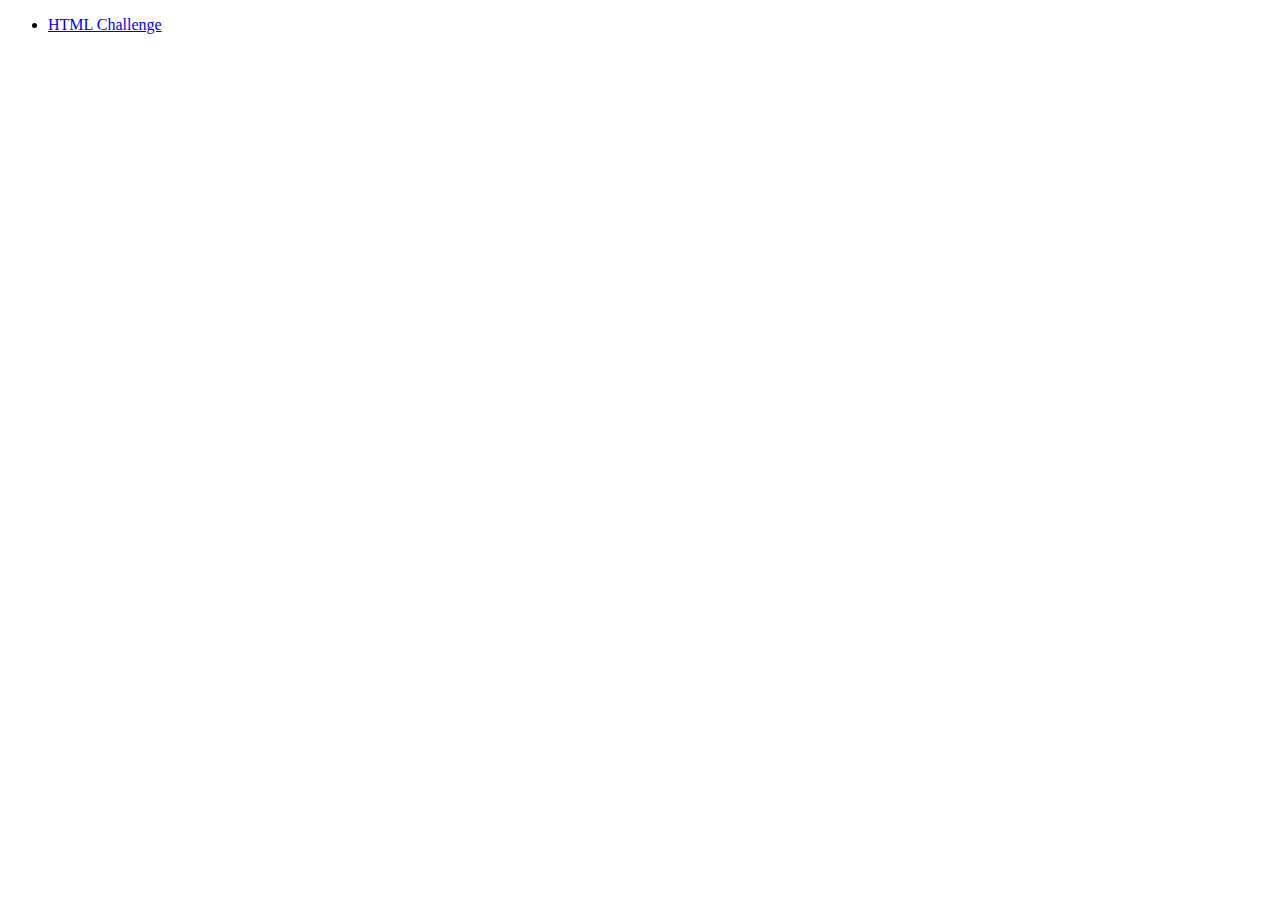
==== index.html @ 081c8bc9 "fix link again" ====
<!DOCTYPE html>
<html lang="en">
<head>
    <meta charset="UTF-8">
    <meta http-equiv="X-UA-Compatible" content="IE=edge">
    <meta name="viewport" content="width=device-width, initial-scale=1.0">
    <title>Document</title>
</head>
<body>
    <ul>
        <li>
            <a href="https://acotterson.github.io/stackwork/ChallengeHTML/Develop/index.html">HTML Challenge</a>
        </li>
    </ul>
</body>
</html>
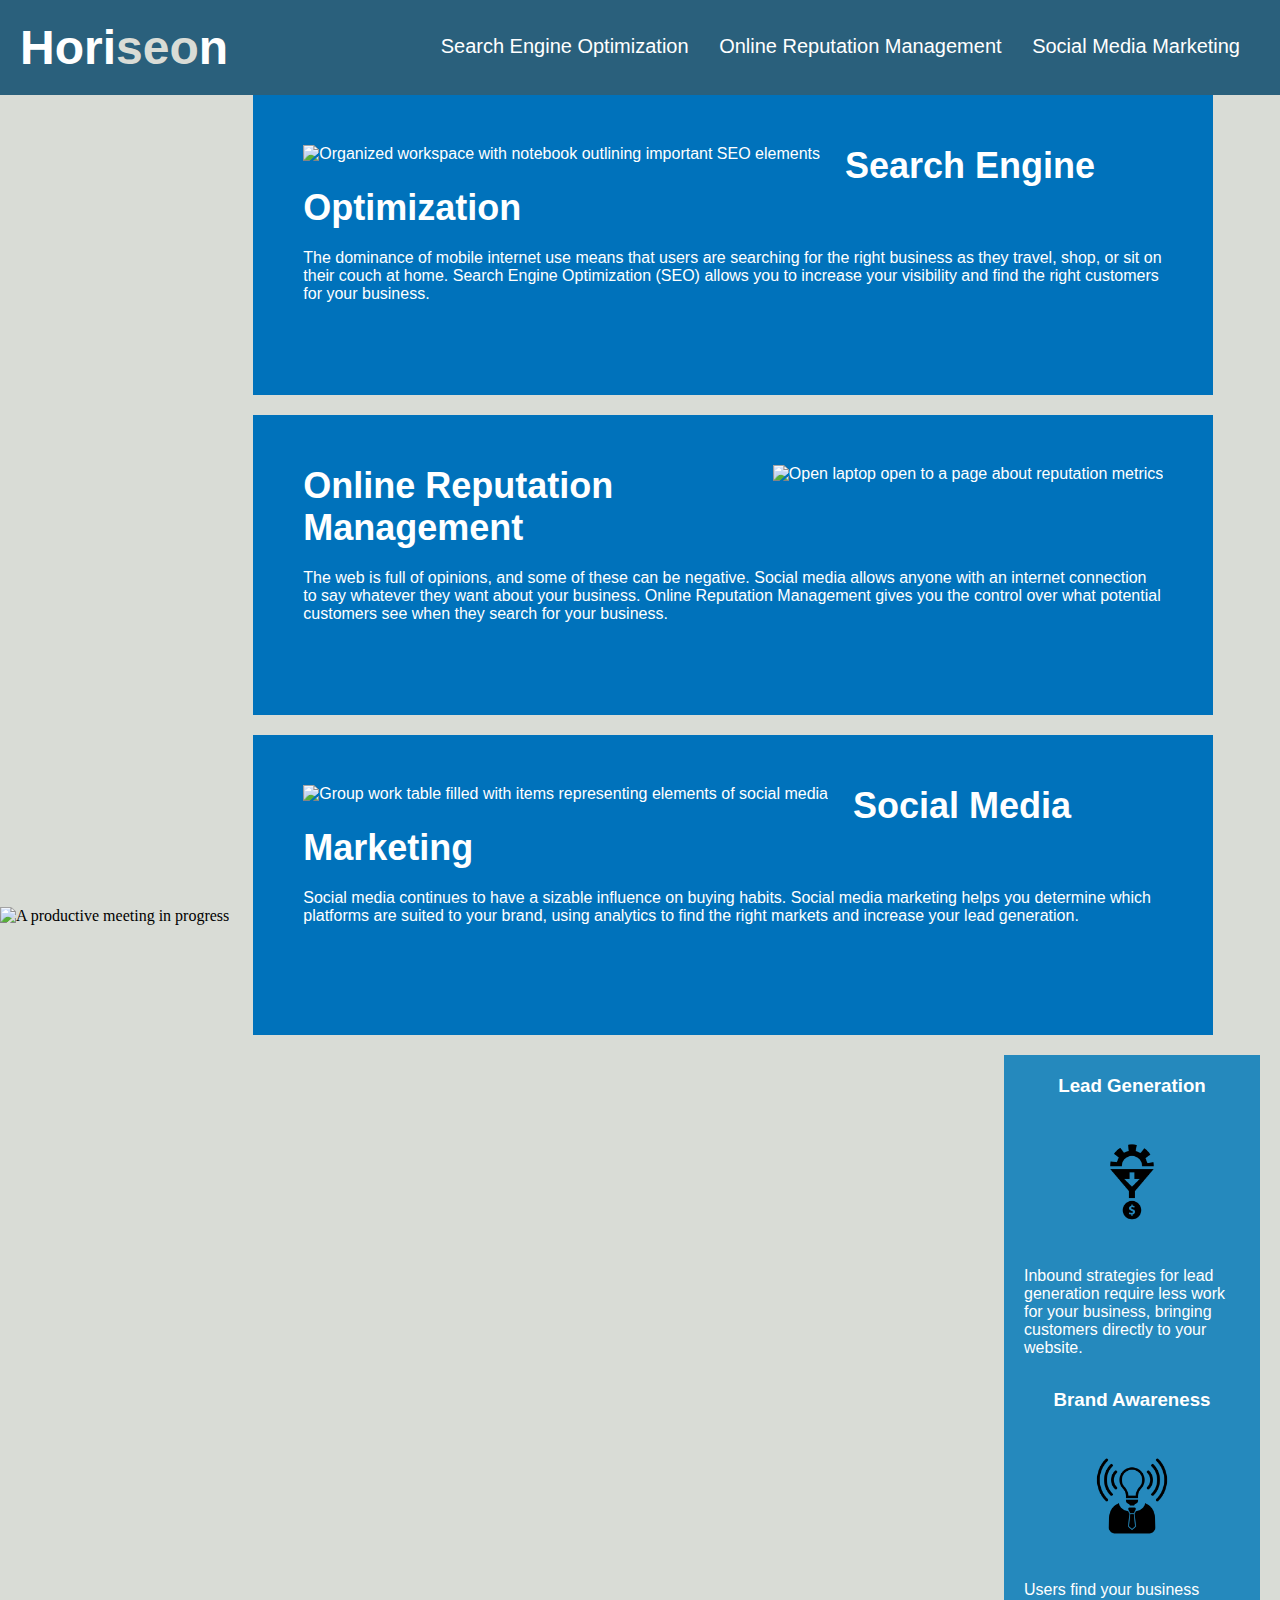
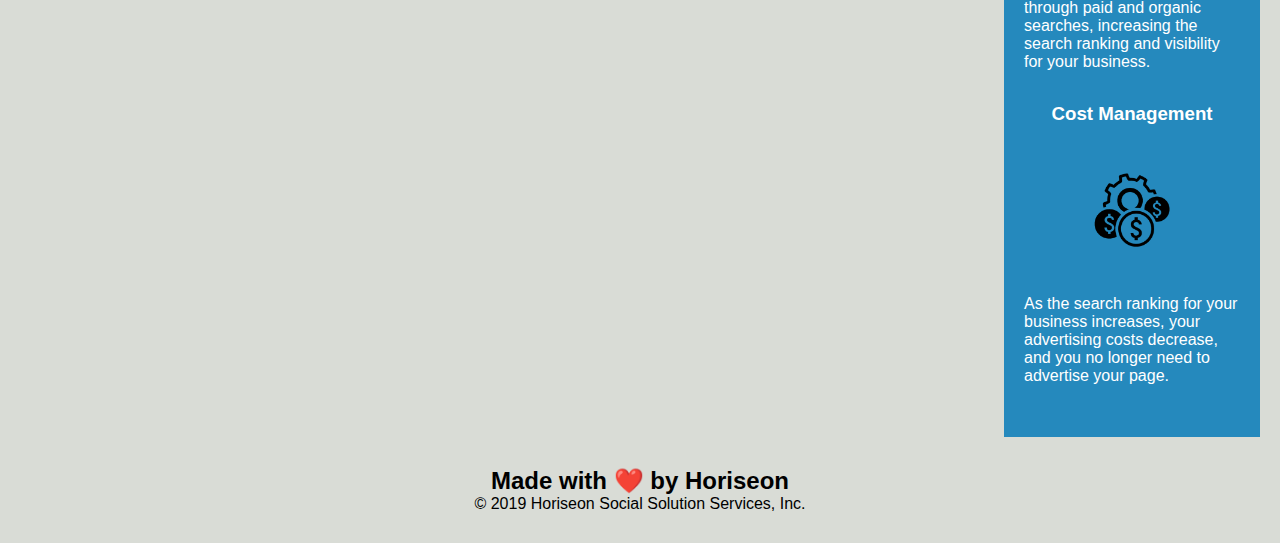
==== commit 80952a5e: "edit directory structure and add relevant readme" ====
--- a/index.html
+++ b/index.html
@@ -1,16 +1,87 @@
 <!DOCTYPE html>
-<html lang="en">
+<html lang="en-us">
+
 <head>
-    <meta charset="UTF-8">
-    <meta http-equiv="X-UA-Compatible" content="IE=edge">
-    <meta name="viewport" content="width=device-width, initial-scale=1.0">
-    <title>Document</title>
+    <meta charset="UTF-8" />
+    <link rel="stylesheet" href="./assets/css/style.css">
+    <title>Horiseon Home</title>
 </head>
+
 <body>
-    <ul>
-        <li>
-            <a href="https://acotterson.github.io/stackwork/ChallengeHTML/Develop/index.html">HTML Challenge</a>
-        </li>
-    </ul>
+    <!-- The Company logo and main menu -->
+    <header class="header bookend-text">
+        <h1 id="company-logo">Hori<span class="seo">seo</span>n</h1>
+        <nav class="top-menu">
+            <ul>
+                <li>
+                    <a href="#search-engine-optimization">Search Engine Optimization</a>
+                </li>
+                <li>
+                    <a href="#online-reputation-management">Online Reputation Management</a>
+                </li>
+                <li>
+                    <a href="#social-media-marketing">Social Media Marketing</a>
+                </li>
+            </ul>
+        </nav>
+    </header>
+    <!-- The large, attention-grabbing background image -->
+    <img src="./assets/images/digital-marketing-meeting.jpg" alt="A productive meeting in progress" class="background-image"></div>
+    <!-- Left side of page. Destinations of main menu links -->
+    <main class="primary-selling-points-group body-text">
+        <section id="search-engine-optimization" class="primary-selling-point">
+            <img src="./assets/images/search-engine-optimization.jpg" alt="Organized workspace with notebook outlining important SEO elements" class="float-left" />
+            <h2 class="primary-selling-point-title">Search Engine Optimization</h2>
+            <p>
+                The dominance of mobile internet use means that users are searching for the right business as they travel, shop, or sit on their couch at home. Search Engine Optimization (SEO) allows you to increase your visibility and find the right customers for your business.
+            </p>
+        </section>
+        <section id="online-reputation-management" class="primary-selling-point">
+            <img src="./assets/images/online-reputation-management.jpg" alt="Open laptop open to a page about reputation metrics" class="float-right" />
+            <h2 class="primary-selling-point-title">Online Reputation Management</h2>
+            <p>
+                The web is full of opinions, and some of these can be negative. Social media allows anyone with an internet connection to say whatever they want about your business. Online Reputation Management gives you the control over what potential customers see when they search for your business.
+            </p>
+        </section>
+        <section id="social-media-marketing" class="primary-selling-point">
+            <img src="./assets/images/social-media-marketing.jpg" alt="Group work table filled with items representing elements of social media" class="float-left" />
+            <h2 class="primary-selling-point-title">Social Media Marketing</h2>
+            <p>
+                Social media continues to have a sizable influence on buying habits. Social media marketing helps you determine which platforms are suited to your brand, using analytics to find the right markets and increase your lead generation.
+            </p>
+        </section>
+    </main>
+    <!-- Right side of page. Less prominent, but still important points.-->
+    <aside class="benefits-group body-text">
+        <section class="benefit">
+            <h3 class="benefit-title">Lead Generation</h3>
+            <img src="./assets/images/lead-generation.png" alt="Gear going through a filter machine to become money"/>
+            <p>
+                Inbound strategies for lead generation require less work for your business, bringing customers directly to your website.
+            </p>
+        </section>
+        <section class="benefit">
+            <h3 class="benefit-title">Brand Awareness</h3>
+            <img src="./assets/images/brand-awareness.png" alt="Lightbulb wearing a suit with signals emanating from it"/>
+            <p>
+                Users find your business through paid and organic searches, increasing the search ranking and visibility for your business.
+            </p>
+        </section>
+        <section class="benefit">
+            <h3 class="benefit-title">Cost Management</h3>
+            <img src="./assets/images/cost-management.png" alt="Gear behind money symbols"/>
+            <p>
+                As the search ranking for your business increases, your advertising costs decrease, and you no longer need to advertise your page.
+            </p>
+        </section>
+    </aside>
+    <!-- Footer includes legal company info and website author attribution -->
+    <footer class="footer bookend-text">
+        <h2 id="site-attribution">Made with ❤️️ by Horiseon</h2>
+        <p>
+            &copy; 2019 Horiseon Social Solution Services, Inc.
+        </p>
+    </footer>
 </body>
-</html>+
+</html>
--- a/assets/css/style.css
+++ b/assets/css/style.css
@@ -0,0 +1,146 @@
+/* GLobal selectors */
+* {
+    box-sizing: border-box;
+    padding: 0;
+    margin: 0;
+}
+
+body {
+    background-color: #d9dcd6;
+}
+
+a {
+    color: #ffffff;
+    text-decoration: none;
+}
+
+p {
+    font-size: 16px;
+}
+/* End of global selectors */
+
+/* Bookend refers to both header and footer sections */
+.bookend-text {
+    font-family: 'Trebuchet MS', 'Lucida Sans Unicode', 'Lucida Grande', 'Lucida Sans', Arial, sans-serif;
+}
+
+/* Text for the main content of the page */
+.body-text {
+    font-family: 'Gill Sans', 'Gill Sans MT', 'Calibri', 'Trebuchet MS', sans-serif;
+}
+
+.header {
+    padding: 20px;    
+    background-color: #2a607c;
+    color: #ffffff;
+}
+
+/* "Horiseon" with special size and company colors */
+#company-logo {
+    display: inline-block;
+    font-size: 48px;
+}
+
+/* Color of the "seo" portion of the Horiseon logo */
+#company-logo .seo {
+    color: #d9dcd6;
+}
+
+.top-menu {
+    padding-top: 15px;
+    margin-right: 20px;
+    float: right;
+    font-size: 20px;
+}
+
+.top-menu ul {
+    list-style-type: none;
+}
+
+.top-menu ul li {
+    display: inline-block;
+    margin-left: 25px;
+}
+
+.background-image {
+    height: 800px;
+    width: 100%;
+    margin-bottom: 25px;
+    background-size: cover;
+    background-position: center;
+}
+
+.float-left {
+    float: left;
+    margin-right: 25px;
+}
+
+.float-right {
+    float: right;
+    margin-left: 25px;
+}
+
+/*  Group of main points Horiseon wants visitor to notice and remember */
+.primary-selling-points-group {
+    width: 75%;
+    display: inline-block;
+    margin-left: 20px;
+}
+
+.primary-selling-point {
+    margin-bottom: 20px;
+    padding: 50px;
+    height: 300px;
+    background-color: #0072bb;
+    color: #ffffff;
+}
+
+.primary-selling-point img {
+    max-height: 200px;
+}
+
+.primary-selling-point-title {
+    margin-bottom: 20px;
+    font-size: 36px;
+}
+/* End of main selling points */
+
+/* Several listed benefits Horiseon offers */
+.benefits-group {
+    margin-right: 20px;
+    padding: 20px;
+    clear: both;
+    float: right;
+    width: 20%;
+    height: 100%;
+    background-color: #2589bd;
+}
+
+.benefit {
+    margin-bottom: 32px;
+    color: #ffffff;
+}
+
+.benefit-title {
+    margin-bottom: 10px;
+    text-align: center;
+}
+
+.benefit img {
+    display: block;
+    margin: 10px auto;
+    max-width: 150px;
+}
+/* End of benefits */
+
+/* Start of footer */
+.footer {
+    padding: 30px;
+    clear: both;
+    text-align: center;
+}
+
+.footer .site-attribution {
+    font-size: 20px;
+}
+/* End of footer */